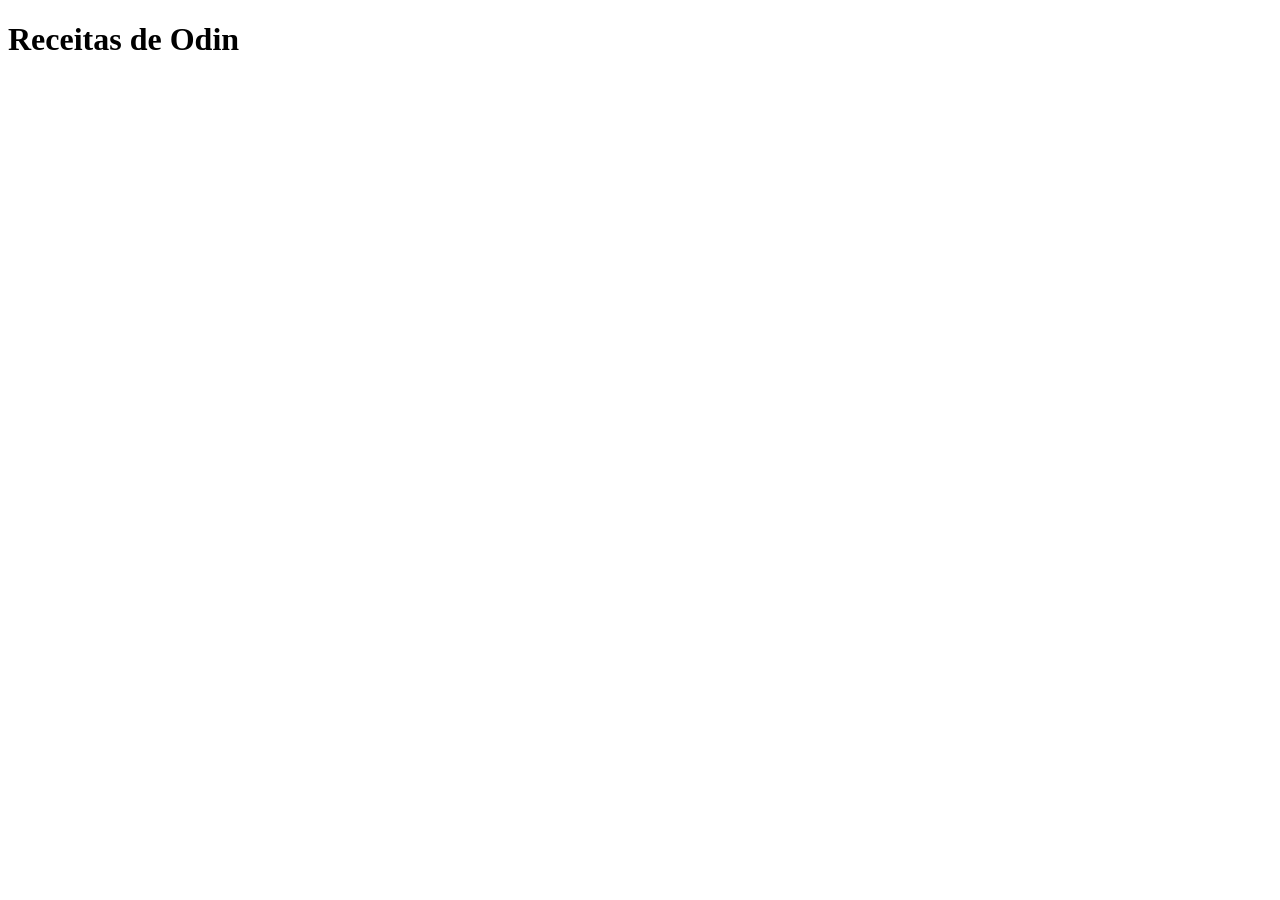
==== index.html @ 6b7b5c81 "Primeiro commit" ====
<!DOCTYPE html>
<html lang="en">
<head>
    <meta charset="UTF-8">
    <meta name="viewport" content="width=device-width, initial-scale=1.0">
    <title>Document</title>
</head>
<body>
    <header>
    <h1>Receitas de Odin</h1>
    
</header>

</body>
</html>
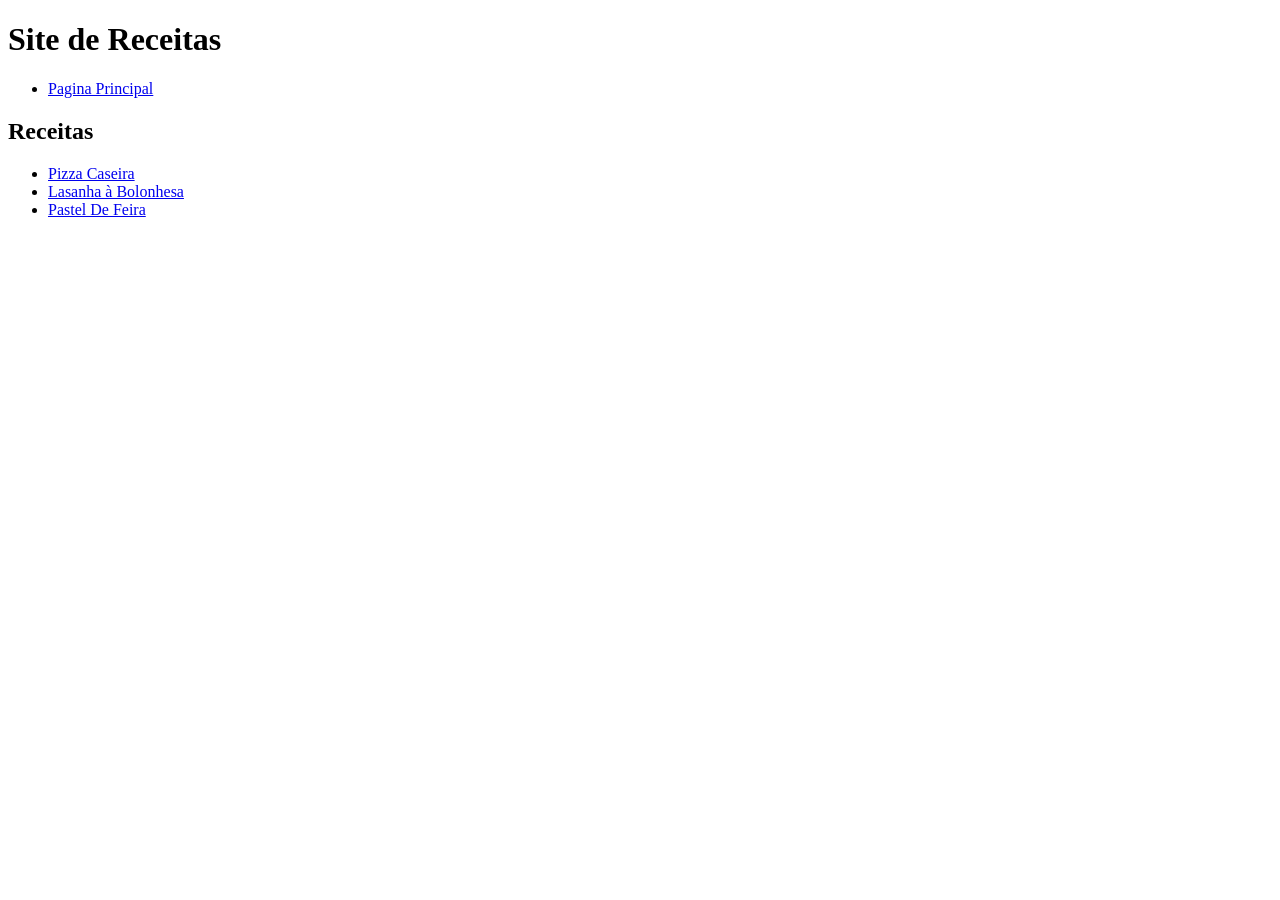
==== commit f0748401: "Estrutura Html, da Página Principal, e Receitas feitas. Criei uma página index.html simples com um h" ====
--- a/index.html
+++ b/index.html
@@ -1,15 +1,28 @@
 <!DOCTYPE html>
-<html lang="en">
+<html lang="pt-br">
 <head>
     <meta charset="UTF-8">
     <meta name="viewport" content="width=device-width, initial-scale=1.0">
-    <title>Document</title>
+    <title>Site de Receitas</title>
 </head>
 <body>
     <header>
-    <h1>Receitas de Odin</h1>
-    
-</header>
-
+        <h1>Site de Receitas</h1>
+        <nav>
+            <ul>
+            <li><a href="index.html">Pagina Principal</a></li>
+            </ul>
+        </nav>
+    </header>
+    <main>
+        <section>
+            <h2>Receitas</h2>
+            <ul>
+                <li><a href="receitas/pizza.html"> Pizza Caseira</a></li>
+                <li><a href="receitas/lasanha.html">Lasanha à Bolonhesa</a></li>
+                <li><a href="receitas/pastel.html">Pastel De Feira</a></li>
+            </ul>
+        </section>
+    </main>
 </body>
 </html>
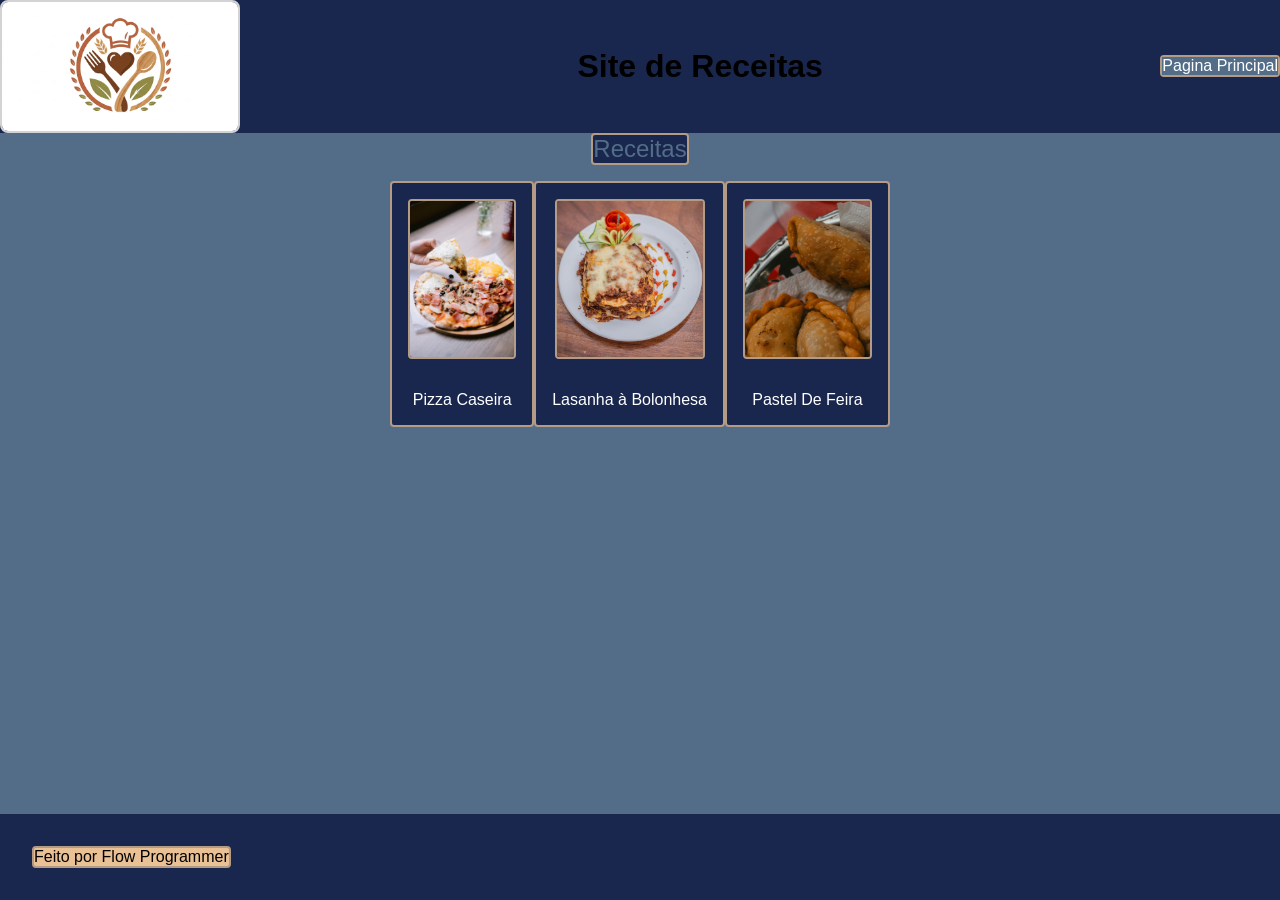
==== commit ebb98a58: "estilizado a pagina inicial" ====
--- a/index.html
+++ b/index.html
@@ -4,25 +4,30 @@
     <meta charset="UTF-8">
     <meta name="viewport" content="width=device-width, initial-scale=1.0">
     <title>Site de Receitas</title>
+    <link rel="stylesheet" href="style.css">
 </head>
 <body>
     <header>
+        <img id="logo" src="imagens/logo.jpg">
         <h1>Site de Receitas</h1>
-        <nav>
-            <ul>
+        <nav >
+            <ul >
             <li><a href="index.html">Pagina Principal</a></li>
             </ul>
         </nav>
     </header>
     <main>
-        <section>
+        <section class="apresentaçao">
             <h2>Receitas</h2>
-            <ul>
-                <li><a href="receitas/pizza.html"> Pizza Caseira</a></li>
-                <li><a href="receitas/lasanha.html">Lasanha à Bolonhesa</a></li>
-                <li><a href="receitas/pastel.html">Pastel De Feira</a></li>
+            <ul class="conteiner-hero">
+                <li class="hero"><img src="imagens/pizza.png"><a href="receitas/pizza.html"> Pizza Caseira</a></li>
+                <li class="hero"><img src="imagens/lasanha.png"><a href="receitas/lasanha.html">Lasanha à Bolonhesa</a></li>
+                <li class="hero"><img src="imagens/pastel.png"><a href="receitas/pastel.html">Pastel De Feira</a></li>
             </ul>
         </section>
     </main>
+    <footer>
+        <p>Feito por Flow Programmer</p>
+    </footer>
 </body>
 </html>
--- a/style.css
+++ b/style.css
@@ -0,0 +1,129 @@
+*, *::after, *::before{
+    margin: 0;
+    padding: 0;
+    box-sizing: border-box;
+}
+:root{
+    --cor-principal: #0F132E;
+    --cor-secundaria: #19274E;
+    --cor-terciaria: #536D88;
+    --cor-borda: #B49B85;
+    --cor-destaque: #EAC195;
+}
+body{
+    box-sizing: border-box;
+    font-family: Arial, Helvetica, sans-serif;
+    flex: 1;
+    max-width: 100vw;
+    min-height: 100vh;
+    display: flex;
+    flex-direction: column;
+
+    
+}
+header{
+    display: flex;
+    justify-content: space-between;
+    align-items: center;
+    max-width: 100vw;
+    background-color: var(--cor-secundaria);
+    
+}
+nav{
+    display: flex;
+    flex-direction: column;
+    align-items: center; 
+    background-color: var(--cor-secundaria); 
+}
+nav a{
+    background-color: var(--cor-terciaria);
+    color: white;
+    text-decoration: none;
+}
+nav a:hover{
+    color: black;
+}
+main{
+    flex: 1;
+    display: flex;
+    flex-direction: column;
+    align-items: center;
+    background-color: var(--cor-terciaria);
+    
+}
+#logo{
+    width: 15rem;
+    border-radius: 0.5rem;
+    border: 0.15rem solid lightgray;
+}
+
+li{
+    display: flex;
+    flex-direction: column;
+    align-items: center;
+    box-shadow: 1rem #0000;
+    border: 0.15rem solid var(--cor-borda);
+    border-radius: 0.25rem;
+}
+li img{
+    max-width: 10rem;
+    max-height: 10rem;
+    box-shadow: 1rem #0000;
+    border: 0.15rem solid var(--cor-borda);
+    border-radius: 0.25rem;
+}
+.apresentaçao{
+    display: flex;
+    flex-direction: column;
+    align-items: center;
+    background-color: var(--cor-terciaria);
+    width: 100vw;
+}
+.apresentaçao h2{
+    color: var(--cor-terciaria);
+    font-weight: lighter;
+    background-color: #19274E;
+    max-width: 10rem;
+    border: 0.15rem solid var(--cor-borda);
+    border-radius: 0.25rem;
+    box-shadow: 1rem #0000;
+    margin-top: 0.5remD;
+    
+    
+
+}
+.conteiner-hero{
+    display: flex;
+    margin: 1rem;
+    align-items: center;
+    justify-content: space-between;
+    
+}
+.hero{
+    padding: 1rem;
+    display: flex;
+    flex-direction: column;
+    border: 0.15rem solid var(--cor-borda);
+    border-radius: 0.25rem;
+    background-color: var(--cor-secundaria);
+    
+}
+.hero a{
+    margin-top: 2rem;
+    text-decoration: none;
+    color: white;
+}
+.hero a:hover{
+    color: black;
+}
+footer{
+    
+    background-color: #19274E;
+    padding: 2rem;
+}
+footer p{
+    border: 0.15rem solid var(--cor-borda);
+    border-radius: 0.25rem;
+    background-color: var(--cor-destaque);
+    width: max-content;
+}
